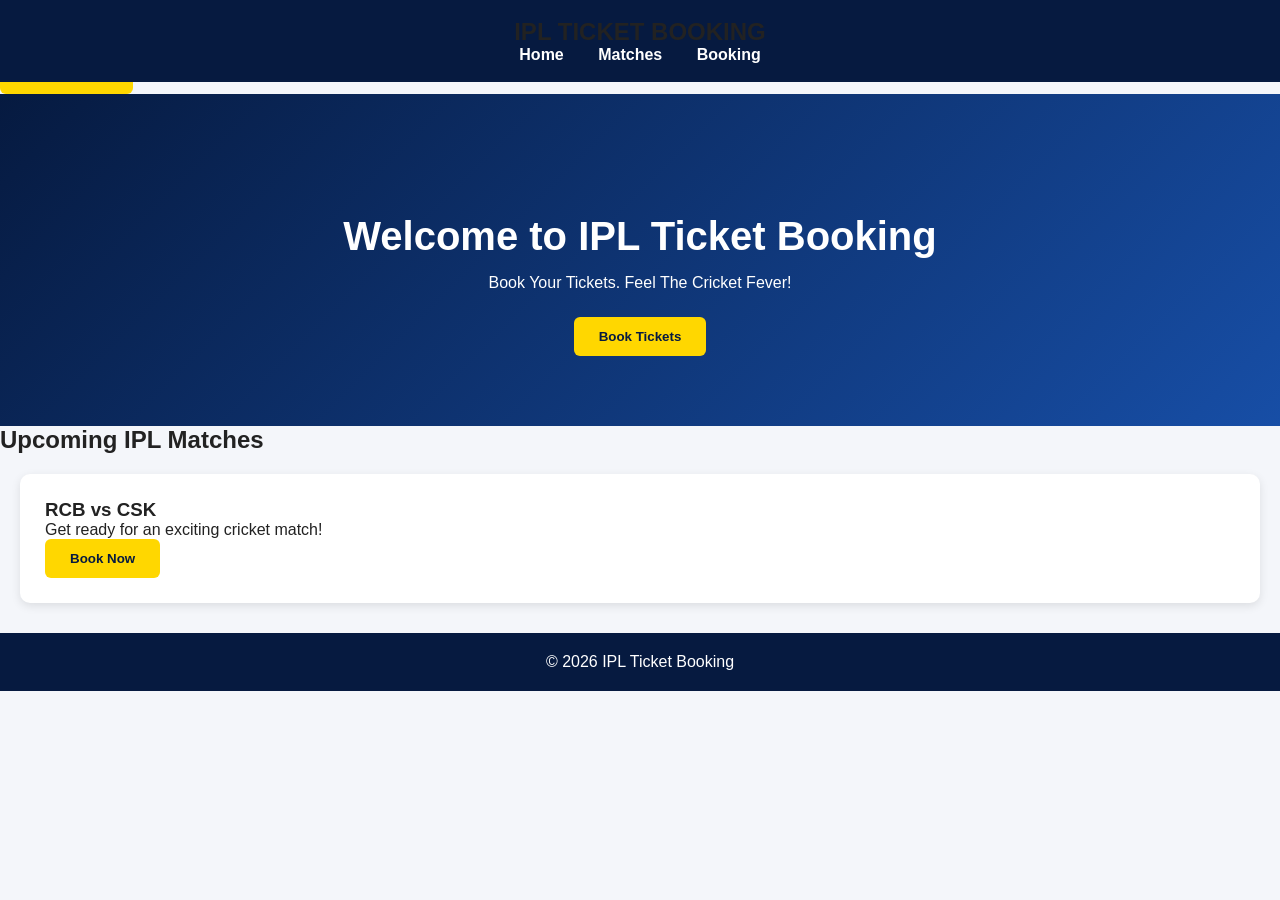
==== index.html @ aca7a2bc "Activity 2: CSS Styling" ====
<!DOCTYPE html>
<html>
<head>
    <title>IPL Ticket Booking</title>
    <link rel="stylesheet" href="styles.css">
</head>
<body>
<h1>IPL TICKET BOOKING</h1>

<p>Welcome to my website!</p>

<button>Book Tickets</button>

</body>
</html>

<body>

    <nav>
        <h2>IPL TICKET BOOKING</h2>
        <div>
            <a href="#">Home</a>
            <a href="#">Matches</a>
            <a href="#">Booking</a>
        </div>
    </nav>

    <section class="hero">
        <h1>Welcome to IPL Ticket Booking</h1>
        <p>Book Your Tickets. Feel The Cricket Fever!</p>
        <button>Book Tickets</button>
    </section>

    <section>
        <h2>Upcoming IPL Matches</h2>
        <div class="card">
            <h3>RCB vs CSK</h3>
            <p>Get ready for an exciting cricket match!</p>
            <button>Book Now</button>
        </div>
    </section>

    <footer>
        <p>© 2026 IPL Ticket Booking</p>
    </footer>

</body>
</html>
---- styles.css ----
/* Website Theme */
:root {
    --primary: #061A40;
    --accent: #FFD700;
    --background: #f4f6fa;
    --text: #222222;
}

/* General Styling */
* {
    margin: 0;
    padding: 0;
    box-sizing: border-box;
}

body {
    font-family: Arial, sans-serif;
    background: var(--background);
    color: var(--text);
}

/* Navigation Bar */
nav {
    background: var(--primary);
    padding: 18px;
    position: fixed;
    top: 0;
    width: 100%;
    z-index: 1000;
    text-align: center;
}

nav a {
    color: white;
    text-decoration: none;
    margin: 15px;
    font-weight: bold;
}

nav a:hover {
    color: var(--accent);
}

/* Hero Section */
.hero {
    background: linear-gradient(135deg, #061A40, #174EA6);
    color: white;
    text-align: center;
    padding: 120px 20px 70px;
}

.hero h1 {
    font-size: 40px;
    margin-bottom: 15px;
}

.hero p {
    margin-bottom: 25px;
}

/* Buttons */
button {
    background: var(--accent);
    color: var(--primary);
    padding: 12px 25px;
    border: none;
    border-radius: 6px;
    cursor: pointer;
    font-weight: bold;
}

button:hover {
    background: orange;
}

/* Cards */
.card {
    background: white;
    padding: 25px;
    margin: 20px;
    border-radius: 10px;
    box-shadow: 0 3px 10px rgba(0,0,0,0.1);
}

/* Tables */
table {
    width: 90%;
    margin: 25px auto;
    border-collapse: collapse;
    background: white;
}

th, td {
    padding: 14px;
    border: 1px solid #ddd;
    text-align: center;
}

th {
    background: var(--primary);
    color: white;
}

/* Forms */
form {
    background: white;
    padding: 25px;
    margin: 25px auto;
    width: 90%;
    max-width: 500px;
    border-radius: 10px;
    box-shadow: 0 3px 10px rgba(0,0,0,0.1);
}

input, select {
    width: 100%;
    padding: 12px;
    margin: 10px 0;
    border: 1px solid #ccc;
    border-radius: 5px;
}

/* Footer */
footer {
    background: var(--primary);
    color: white;
    text-align: center;
    padding: 20px;
    margin-top: 30px;
}
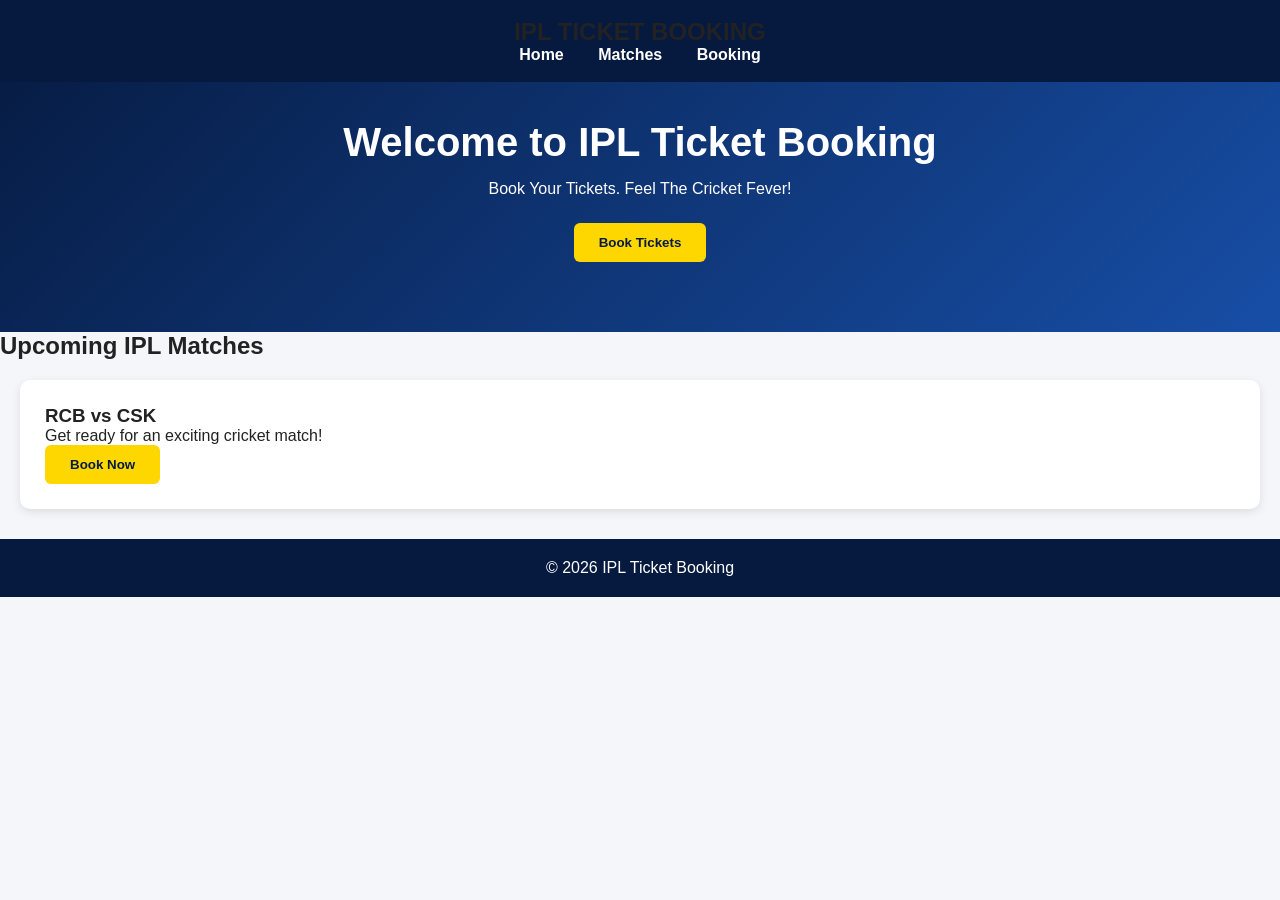
==== commit 64f3d780: "Fix HTML and complete Activity 2" ====
--- a/index.html
+++ b/index.html
@@ -5,15 +5,6 @@
     <title>IPL Ticket Booking</title>
     <link rel="stylesheet" href="styles.css">
 </head>
-<body>
-<h1>IPL TICKET BOOKING</h1>
-
-<p>Welcome to my website!</p>
-
-<button>Book Tickets</button>
-
-</body>
-</html>
 
 <body>
 
